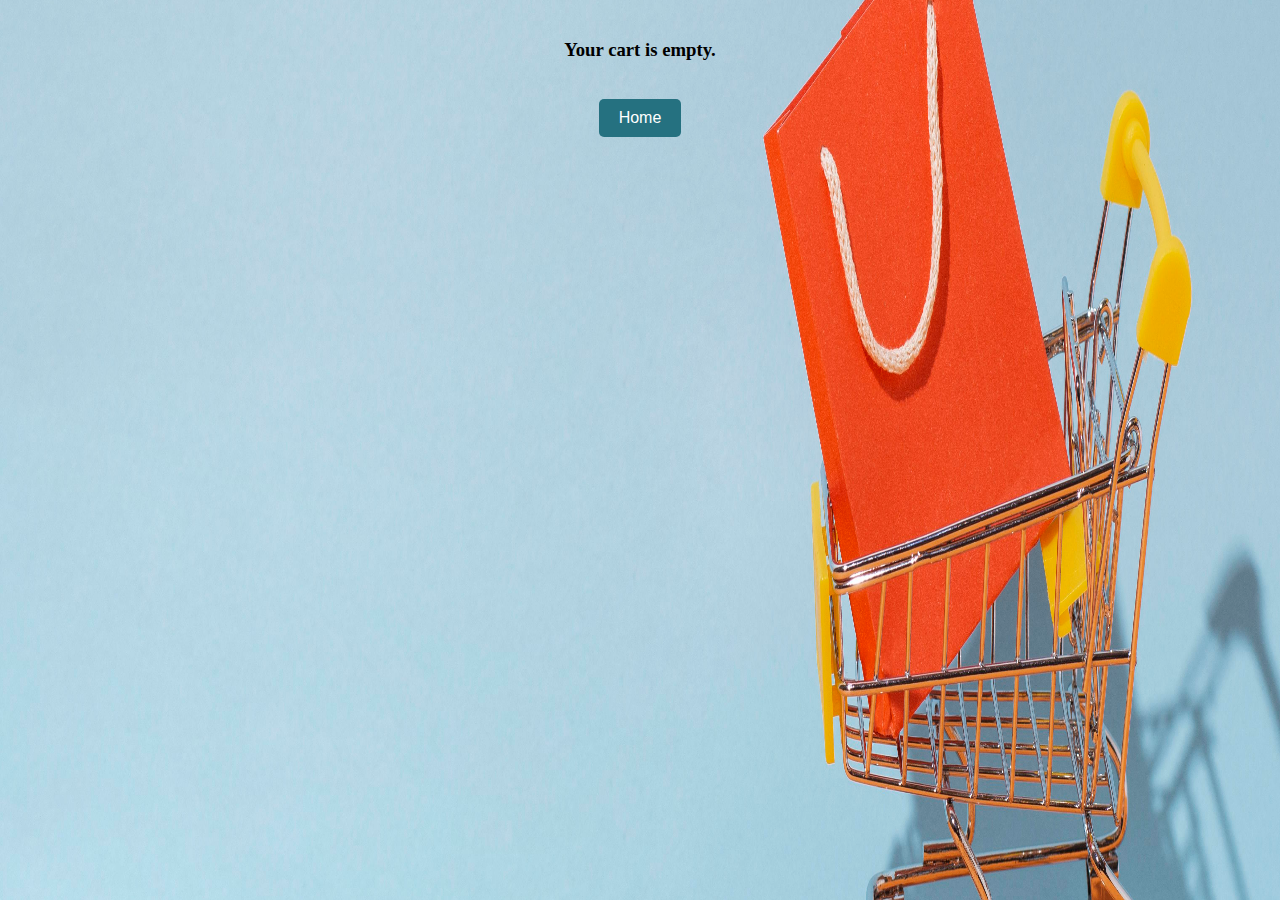
==== cart.html @ c11eba2e "added functionalities" ====
<!DOCTYPE html>
<html lang="en">
<head>
    <meta charset="UTF-8">
    <meta name="viewport" content="width=device-width, initial-scale=1.0">
    <title>Cart</title>
    <link rel="stylesheet" href="style.css">
    <style>
        body{
            display: flex;
            flex-direction: column;
            justify-content: center;
            align-items: center;
        }
       
    </style>
</head>
<body>
    <div id="cartDiv"></div>
    <button id="backtoHome">Home</button>

 <script>

   document.addEventListener("DOMContentLoaded", () => {
   const cartContainer = document.getElementById("cartDiv");
   const cartData = JSON.parse(localStorage.getItem("cart")) || [];
   // console.log(cartData);
  
  if (cartData.length === 0) {
    cartContainer.innerHTML = "<h3>Your cart is empty.</h3>";
    return;
  }

   cartData.forEach((x,index) => {
   let card=document.createElement("div")
    card.id="card"
      card.innerHTML += 
       `<img src="${x.Image}">
        <h3 style="text-align:center;font-size:0.7rem;height:25%; margin-top:1%">${x.Brand}</h3>
        <h3 style="text-align:center;font-size:0.9rem;font-weight:bold;margin-top:1%">Price: ${x.Price}</h3>
        <button id="remove">Remove</button>
        <button style="margin-top:1%" id="buyNow">Buy Now</button>`;
        cartContainer.append(card)

        //remove cart process
        card.querySelector("#remove").addEventListener("click",()=>{
            if(confirm("Are you sure to want to remove the item")){
             card.remove();
             cartData.splice(index,1)
            if(cartData.length===0){
                cartContainer.innerHTML="<h3>Your Cart is Empty</h3>"
            }
        }
          localStorage.setItem("cart",JSON.stringify(cartData))
        })

        // buyNow process
        card.querySelector("#buyNow").addEventListener("click",()=>{
            if(confirm("Are you sure to want to Buy the Item")){
                alert("Your Order placed Successfully !")
                card.remove()
                cartData.splice(index,1)
                if(cartData.length===0){
                    cartContainer.innerHTML="<h3>Your Cart is Empty</h3>"
                }
            }
          localStorage.setItem("cart",JSON.stringify(cartData))
        })
    })
    })

    
    let backtoHome=document.getElementById("backtoHome");
    backtoHome.addEventListener("click",()=>{
        window.location.href="index.html"
    })
 
</script>

    <script src="Electronics.js"></script>
</body>
</html>
---- style.css ----
@import url("https://fonts.googleapis.com/css2?family=Roboto:wght@400;500;600;700&display=swap");
body {
  box-sizing: border-box;
  margin: 0;
  padding: 0;
  background-image: url("./images/shopping-bag-cart.jpg");
  background-repeat: no-repeat;
  background-position: center;
  background-size: 100vw 200vh;
  background-attachment: fixed;
}

/* Navbar Styling */
.navbar {
  position: sticky;
  top: 0px;
  margin-bottom: 30px;
  background-color: #257180;
  padding: 1rem;
  z-index: 10;
}

.navbar-brand {
  color: #fff !important;
  font-weight: bold;
  font-size: 1.5rem;
}
.nav-link {
  cursor: pointer;
  list-style-type: none;
  color: #fff !important;
  margin: 0 0.5rem;
}
.nav-link:hover ,.nav-item:hover{
  scale: 1.05;
  font-weight: 500;
  color: #00bcd4 !important;
  cursor: pointer;
}
.nav-item {
  list-style-type: none;
}

/* Hero Section */
#home-content {
  margin-top: 13%;
  margin-left: 8vw;
}
#home-content > h1 {
  font-stretch: ultra-expanded;
  font-family: "Franklin Gothic Medium", "Arial Narrow", Arial, sans-serif;
  text-shadow: 3px 3px 4px gray;
  font-size: 4.5rem;
  margin-bottom: 20px;
  color: #257180;
}

#home-content > button ,#backtoHome{
  color: white;
  background-color: #257180;
  border: none;
  padding: 10px 20px;
  font-size: 1rem;
  border-radius: 5px;
  cursor: pointer;
}
#home-content > button:hover ,#backtoHome:hover{
  color: #257180;
  background-color: white;
}

/* Product Cards */
#productsDiv, #cartDiv {
  margin-top: 20px;
  display: flex;
  flex-wrap: wrap;
  justify-content: center;
  gap: 20px;
  margin: 20px;
}
#addToCart:hover {
  background-color: black;
  color: white;
}
#card {
  background-color: white;
  display: flex;
  justify-content: center;
  flex-direction: column;
  box-shadow: 3px 3px 3px gray;
  border-radius: 8px;
  box-shadow: 0 4px 8px rgba(0, 0, 0, 0.1);
  overflow: hidden;
  width: 230px;
  text-align: center;
  padding: 10px;
}
#card:hover{
  scale: 1.05;
}
#card > button {
  /* margin-top: 5px; */
  background-color: #257180;
  color: white;
  border: none;
  padding: 8px 12px;
  border-radius: 5px;
  cursor: pointer;
}
#card img {
  max-height: 190px;
  object-fit: contain;
  margin-bottom: 10px;
}
#card img:hover{
  scale: 1.05;
}
#card h3 {
  font-size: 0.7rem;
  margin-bottom: 10px;
}
#card button:hover {
  background-color: #00bcd4;
}



/* Footer */
footer {
  text-align: center;
  padding: 10px;
  background-color: #257180;
  color: white;
  margin-top: 20px;
}
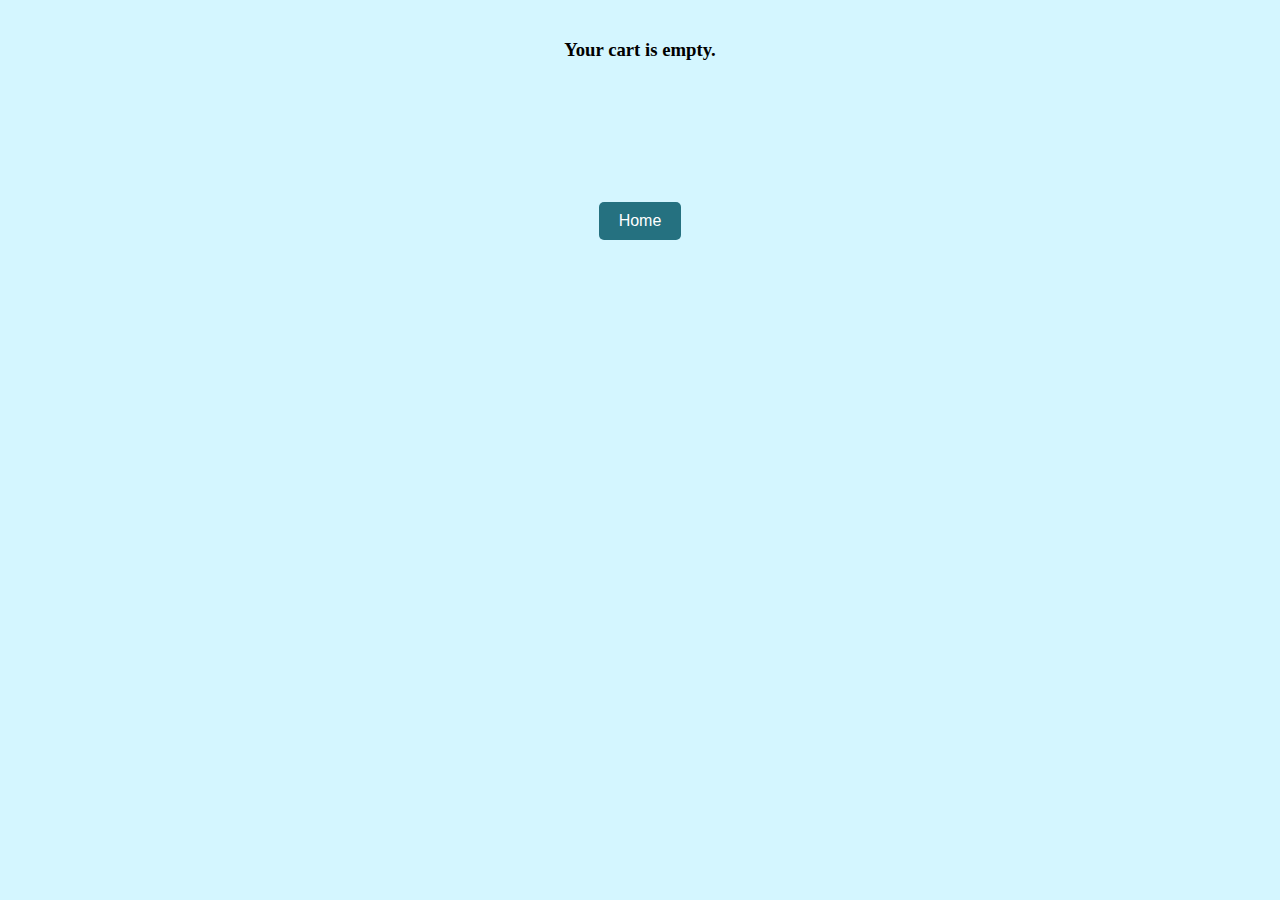
==== commit dce2c805: "Major Ecommerce project using Js" ====
--- a/cart.html
+++ b/cart.html
@@ -57,9 +57,9 @@
         // buyNow process
         card.querySelector("#buyNow").addEventListener("click",()=>{
             if(confirm("Are you sure to want to Buy the Item")){
-                alert("Your Order placed Successfully !")
-                card.remove()
-                cartData.splice(index,1)
+                window.location.href="payments.html"
+                // card.remove()
+                // cartData.splice(index,1)
                 if(cartData.length===0){
                     cartContainer.innerHTML="<h3>Your Cart is Empty</h3>"
                 }
--- a/style.css
+++ b/style.css
@@ -3,11 +3,7 @@
   box-sizing: border-box;
   margin: 0;
   padding: 0;
-  background-image: url("./images/shopping-bag-cart.jpg");
-  background-repeat: no-repeat;
-  background-position: center;
-  background-size: 100vw 200vh;
-  background-attachment: fixed;
+  background-color: #D4F6FF !important;
 }
 
 /* Navbar Styling */
@@ -36,15 +32,64 @@
   font-weight: 500;
   color: #00bcd4 !important;
   cursor: pointer;
+  border-bottom: 1px solid #00bcd4 ;
+  width: fit-content;
 }
 .nav-item {
   list-style-type: none;
 }
 
+
 /* Hero Section */
-#home-content {
-  margin-top: 13%;
-  margin-left: 8vw;
+
+section{
+  background-color: white;
+}
+marquee{
+  background-color: white;
+  height: 60px;
+  align-items: center;
+  display: flex;
+  align-items: center;
+  margin-top: -30px;
+}
+marquee>span{
+   padding:30px;
+   color: #00bcd4;
+   font-size: x-large;
+   font-weight: bolder;
+   text-shadow: 2px 2px 3px solid gray;
+}
+.first-section{
+  display: flex;
+  flex-wrap: wrap;
+  gap:5%;
+  margin-top: 5%;
+  justify-content: center;
+}
+.second-section{
+  display: flex;
+  flex-direction: column;
+  justify-content: center;
+  align-items: center;
+  margin-top: 30px;
+  height: fit-content;
+}
+.second-section>img{
+  width: 80vw;
+  cursor: pointer;
+}
+.second-section>h1{
+  color: #257180;
+  margin-top: 7%;
+  font-weight: bolder;
+}
+#home-content{
+  max-width: 60%;
+}
+#home-content>h3{
+  color: #257180;
+
 }
 #home-content > h1 {
   font-stretch: ultra-expanded;
@@ -63,6 +108,7 @@
   font-size: 1rem;
   border-radius: 5px;
   cursor: pointer;
+  margin-top: 8%;
 }
 #home-content > button:hover ,#backtoHome:hover{
   color: #257180;
@@ -119,6 +165,10 @@
   font-size: 0.7rem;
   margin-bottom: 10px;
 }
+#card b{
+  font-size: medium;
+}
+
 #card button:hover {
   background-color: #00bcd4;
 }
@@ -131,5 +181,5 @@
   padding: 10px;
   background-color: #257180;
   color: white;
-  margin-top: 20px;
+  margin-bottom: 0%;
 }
